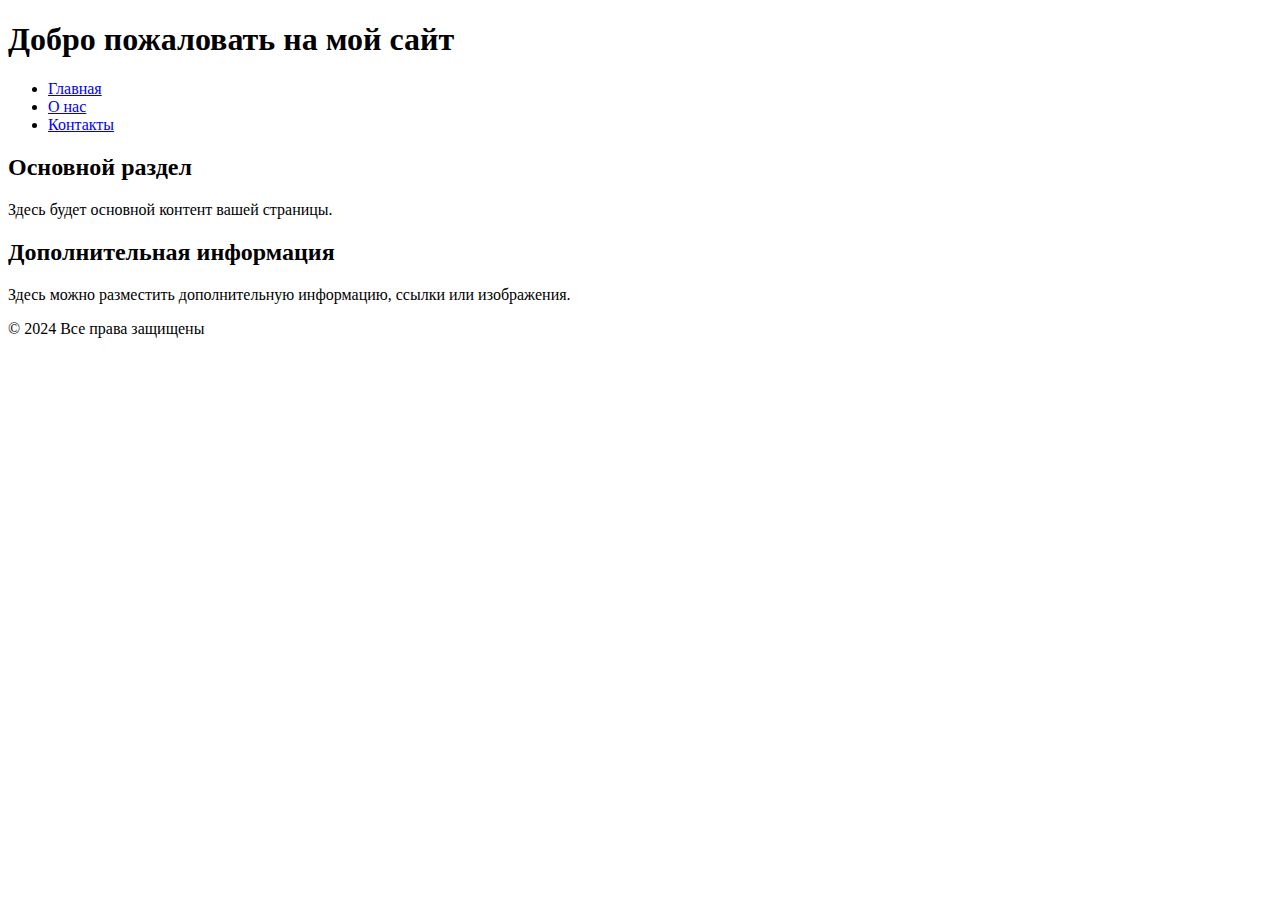
==== main/main.html @ f1b6473b "Add nain floader and file" ====
<!DOCTYPE html>
<html lang="ru">
<head>
    <meta charset="UTF-8">
    <meta name="viewport" content="width=device-width, initial-scale=1.0">
    <meta http-equiv="X-UA-Compatible" content="ie=edge">
    <title>Название страницы</title>
    <!-- Подключение внешних стилей (если есть) -->
    <link rel="stylesheet" href="styles.css">
</head>
<body>
    <!-- Основное содержимое страницы -->
    <header>
        <h1>Добро пожаловать на мой сайт</h1>
        <nav>
            <ul>
                <li><a href="#">Главная</a></li>
                <li><a href="#">О нас</a></li>
                <li><a href="#">Контакты</a></li>
            </ul>
        </nav>
    </header>

    <main>
        <section>
            <h2>Основной раздел</h2>
            <p>Здесь будет основной контент вашей страницы.</p>
        </section>
        
        <section>
            <h2>Дополнительная информация</h2>
            <p>Здесь можно разместить дополнительную информацию, ссылки или изображения.</p>
        </section>
    </main>

    <footer>
        <p>&copy; 2024 Все права защищены</p>
    </footer>

    <!-- Подключение внешних скриптов (если есть) -->
    <script src="main_js.js"></script>
    <script src="main_css.css"></script>
</body>
</html>
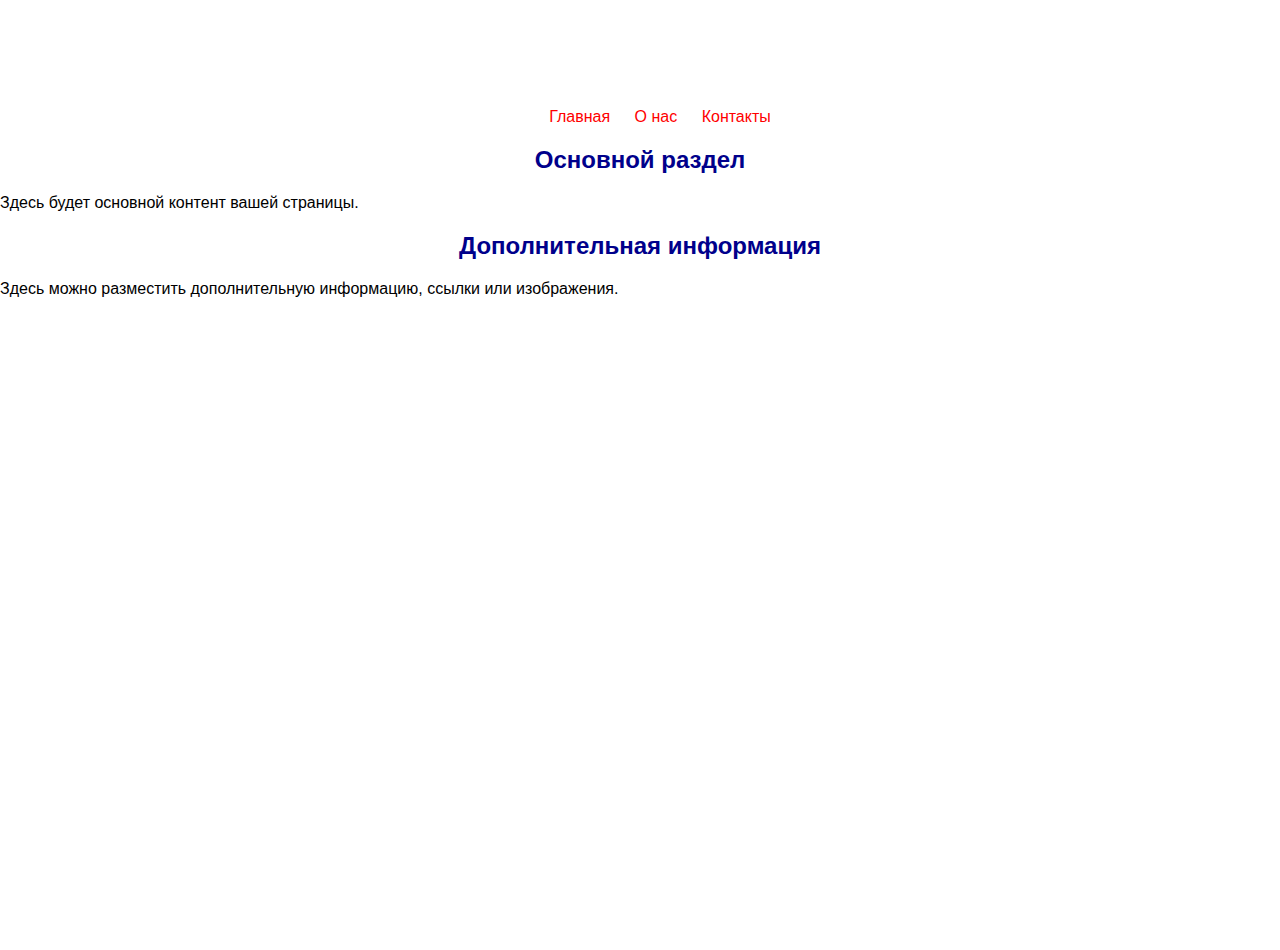
==== commit 4b9845aa: "background install" ====
--- a/main/main.html
+++ b/main/main.html
@@ -5,8 +5,8 @@
     <meta name="viewport" content="width=device-width, initial-scale=1.0">
     <meta http-equiv="X-UA-Compatible" content="ie=edge">
     <title>Название страницы</title>
-    <!-- Подключение внешних стилей (если есть) -->
-    <link rel="stylesheet" href="styles.css">
+    <!-- Подключение внешнего CSS файла -->
+    <link rel="stylesheet" href="main_css.css">
 </head>
 <body>
     <!-- Основное содержимое страницы -->
@@ -37,8 +37,7 @@
         <p>&copy; 2024 Все права защищены</p>
     </footer>
 
-    <!-- Подключение внешних скриптов (если есть) -->
-    <script src="main_js.js"></script>
-    <script src="main_css.css"></script>
+    <!-- Подключение внешнего JavaScript файла -->
+    <script src="main.js"></script>
 </body>
 </html>
--- a/main/main_css.css
+++ b/main/main_css.css
@@ -0,0 +1,55 @@
+/* main_css.css */
+
+/* Устанавливаем фон для всего документа */
+body {
+    background-image: url('C:/Users/kredg/Desktop/Site/main_img/backgroung.jpg');
+    background-size: cover; /* Заполнение всего экрана */
+    background-position: center center; /* Центрирование изображения */
+    background-repeat: no-repeat; /* Отключить повторение */
+    margin: 0;
+    font-family: Arial, sans-serif;
+    height: 100vh; /* Высота на весь экран */
+}
+
+/* Стили для заголовков */
+h1 {
+    color: white;
+    text-align: center;
+    margin-top: 50px;
+}
+
+h2 {
+    color: darkblue;
+    text-align: center;
+    margin-top: 20px;
+}
+
+/* Стили для ссылок */
+a {
+    color: red;
+    text-decoration: none;
+}
+
+a:hover {
+    text-decoration: underline;
+}
+
+/* Навигация */
+nav ul {
+    list-style: none;
+    text-align: center;
+}
+
+nav ul li {
+    display: inline-block;
+    margin: 0 10px;
+}
+
+footer {
+    text-align: center;
+    position: fixed;
+    bottom: 10px;
+    width: 100%;
+    font-size: 14px;
+    color: white;
+}
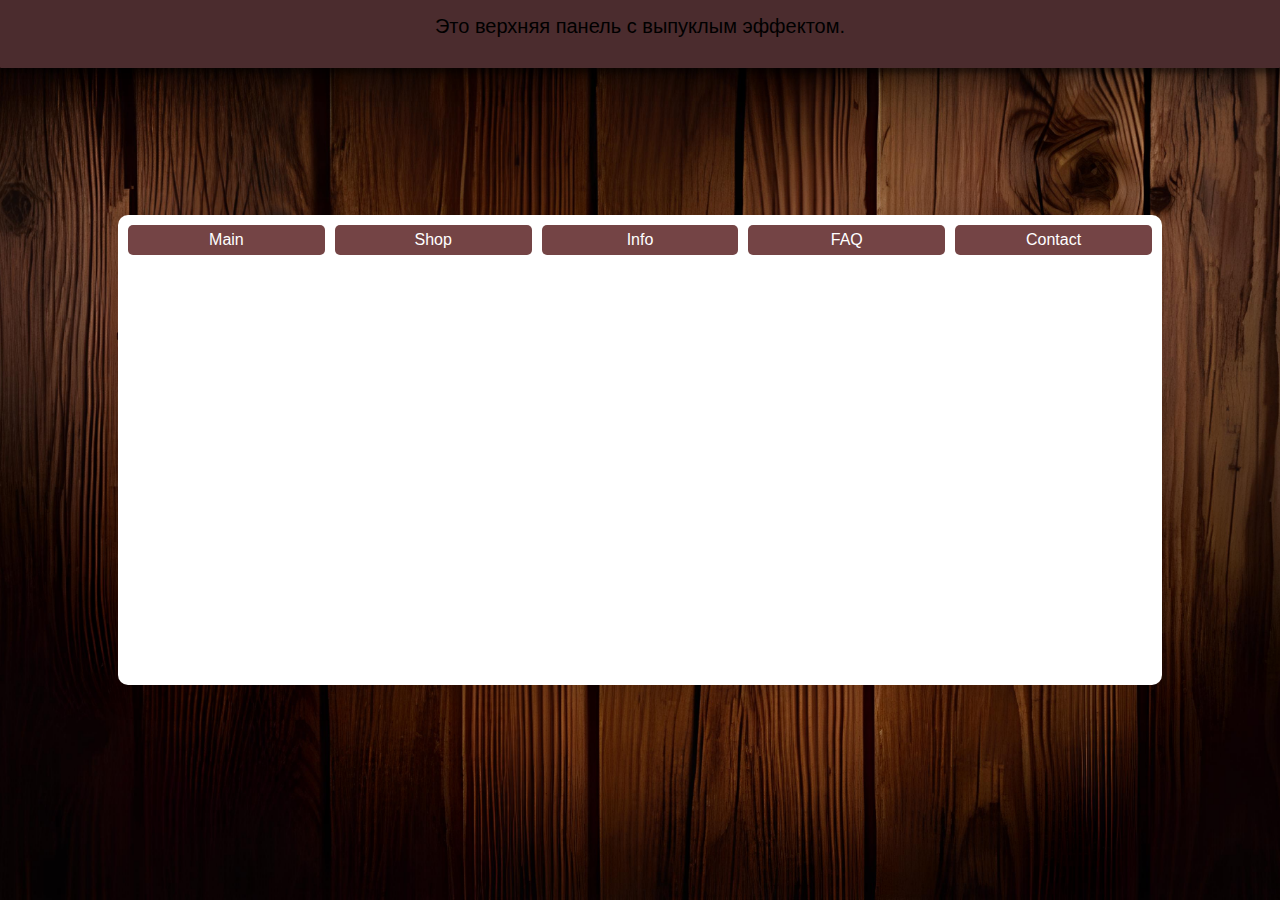
==== commit c27a4070: "Первый коммит" ====
--- a/main/main.html
+++ b/main/main.html
@@ -1,43 +1,47 @@
 <!DOCTYPE html>
 <html lang="ru">
 <head>
-    <meta charset="UTF-8">
-    <meta name="viewport" content="width=device-width, initial-scale=1.0">
-    <meta http-equiv="X-UA-Compatible" content="ie=edge">
-    <title>Название страницы</title>
-    <!-- Подключение внешнего CSS файла -->
-    <link rel="stylesheet" href="main_css.css">
+    <meta charset="UTF-8"> <!-- Кодировка UTF-8 для поддержки всех символов -->
+    <meta name="viewport" content="width=device-width, initial-scale=1.0"> <!-- Адаптация для мобильных устройств -->
+    <title>Мечта Пандоры</title> <!-- Заголовок страницы -->
+    <link rel="stylesheet" href="main_css.css"> <!-- Подключение файла CSS -->
+    
 </head>
 <body>
-    <!-- Основное содержимое страницы -->
-    <header>
-        <h1>Добро пожаловать на мой сайт</h1>
-        <nav>
-            <ul>
-                <li><a href="#">Главная</a></li>
-                <li><a href="#">О нас</a></li>
-                <li><a href="#">Контакты</a></li>
-            </ul>
-        </nav>
-    </header>
 
-    <main>
-        <section>
-            <h2>Основной раздел</h2>
-            <p>Здесь будет основной контент вашей страницы.</p>
-        </section>
-        
-        <section>
-            <h2>Дополнительная информация</h2>
-            <p>Здесь можно разместить дополнительную информацию, ссылки или изображения.</p>
-        </section>
-    </main>
 
-    <footer>
-        <p>&copy; 2024 Все права защищены</p>
-    </footer>
 
-    <!-- Подключение внешнего JavaScript файла -->
-    <script src="main.js"></script>
+    
+    <div class="top-panel">
+        Это верхняя панель с выпуклым эффектом.
+       
+    </div>
+    
+
+
+
+    <div class="cent-panel">
+        <div class="button-centr-panel">
+            <button class="main">Main</button>
+            <button class="shop">Shop</button>
+            <button class="info">Info</button>
+            <button class="faq">FAQ</button>
+            <button class="contact">Contact</button>
+        </div>
+    </div>
+    
+    <!-- ШАПКА САЙТА -->
+   
+    <!-- ПОДВАЛ САЙТА -->
+    <!--<footer class="footer">
+        <p>&copy; 2035 «МЕЧТА ПАНДОРЫ»</p>  Авторские права 
+         Социальные сети 
+        <div class="social">
+            <a href="#"><img src="facebook.png" alt="Facebook"></a> 
+            <a href="#"><img src="twitter.png" alt="Twitter"></a> 
+            <a href="#"><img src="youtube.png" alt="YouTube"></a> 
+        </div>
+    </footer>-->
+    <script src="main_js.js"></script>
 </body>
 </html>
--- a/main/main_css.css
+++ b/main/main_css.css
@@ -1,55 +1,76 @@
-/* main_css.css */
+/* Общие стили для всей страницы */
+body {
+    margin: 0;
+    font-family: Arial, sans-serif; /* Шрифт для текста */
+    background: url('../main_img/backgroung.jpg'); /* Фон страницы */
+    background-size: cover; /* Растягиваем изображение, чтобы оно полностью заполнило экран */
+    background-attachment: fixed; /* Фиксируем фон, чтобы он не прокручивался при скролле */
+    background-position: center center; /* Центрируем изображение */
 
-/* Устанавливаем фон для всего документа */
-body {
-    background-image: url('C:/Users/kredg/Desktop/Site/main_img/backgroung.jpg');
-    background-size: cover; /* Заполнение всего экрана */
-    background-position: center center; /* Центрирование изображения */
-    background-repeat: no-repeat; /* Отключить повторение */
-    margin: 0;
-    font-family: Arial, sans-serif;
-    height: 100vh; /* Высота на весь экран */
+}
+/*ПАНЕЛЬ В ВЕРХУ ЭКРАНА*/
+
+ /* Панель вверху страницы */
+.top-panel {
+    background-color: #4b2c2e; 
+    color: black; /*текст цвет */
+    text-align: center; /* Центрируем текст */
+    padding: 30px 0; 
+    font-size: 20px; 
+    box-shadow: 0 20px 20px rgba(0, 0, 0, 0.3), 0 6px 20px rgba(0, 0, 0, 0.2); 
+    border-radius: 1px; /*  округленные углы */
+    transform: translateY(-10px); 
+    transition: transform 0.3s ease-in-out, box-shadow 0.3s ease-in-out; 
 }
 
-/* Стили для заголовков */
-h1 {
-    color: white;
-    text-align: center;
-    margin-top: 50px;
+/* Эффект на наведение */
+.top-panel:hover {
+    transform: translateY(-15px); /* Усиливаем подъём панели при наведении */
+    box-shadow: 0 5px 5px rgba(0, 0, 0, 0.4), 0 8px 25px rgba(0, 0, 0, 0.3); /* Настроенная тень */
 }
 
-h2 {
-    color: darkblue;
-    text-align: center;
-    margin-top: 20px;
+
+
+
+.cent-panel {
+    position: absolute;
+    top: 50%;
+    left: 50%;
+    transform: translate(-50%, -50%);
+    width: 80%; /* Ширина контейнера */
+    height: 50%; /* Высота контейнера */
+    max-width: 1200px; /* Максимальная ширина */
+    padding: 10px;
+    background-color: white;
+    border-radius: 10px;
+    box-shadow: 0 10px 30px rgba(0, 0, 0, 0.1);
+    display: flex; /* Для расположения элементов по горизонтали */
+    justify-content: center; /* Центрируем кнопки по горизонтали */
+    align-items: flex-start; /* Кнопки будут в верхней части контейнера */
 }
 
-/* Стили для ссылок */
-a {
-    color: red;
-    text-decoration: none;
+.button-centr-panel {
+    display: flex; /* Горизонтальное размещение кнопок */
+    gap: 10px; /* Расстояние между кнопками */
+    width: 100%; 
 }
 
-a:hover {
-    text-decoration: underline;
+button {
+    height: 30px; /* Высота кнопки */
+    width: 20%; /* Ширина кнопок в процентах, чтобы они заполнили контейнер */
+    background-color: #744445; /* Зеленый цвет */
+    color: white;
+    border: none;
+    border-radius: 5px; /* Закругленные углы */
+    font-size: 16px;
+    cursor: pointer; /* Курсор при наведении */
+    transition: background-color 0.3s ease; /* Плавный переход цвета фона */
 }
 
-/* Навигация */
-nav ul {
-    list-style: none;
-    text-align: center;
+button:hover {
+    background-color: #45a049; /* Цвет кнопки при наведении */
 }
 
-nav ul li {
-    display: inline-block;
-    margin: 0 10px;
+button:focus {
+    outline: none; /* Убираем обводку при фокусе */
 }
-
-footer {
-    text-align: center;
-    position: fixed;
-    bottom: 10px;
-    width: 100%;
-    font-size: 14px;
-    color: white;
-}
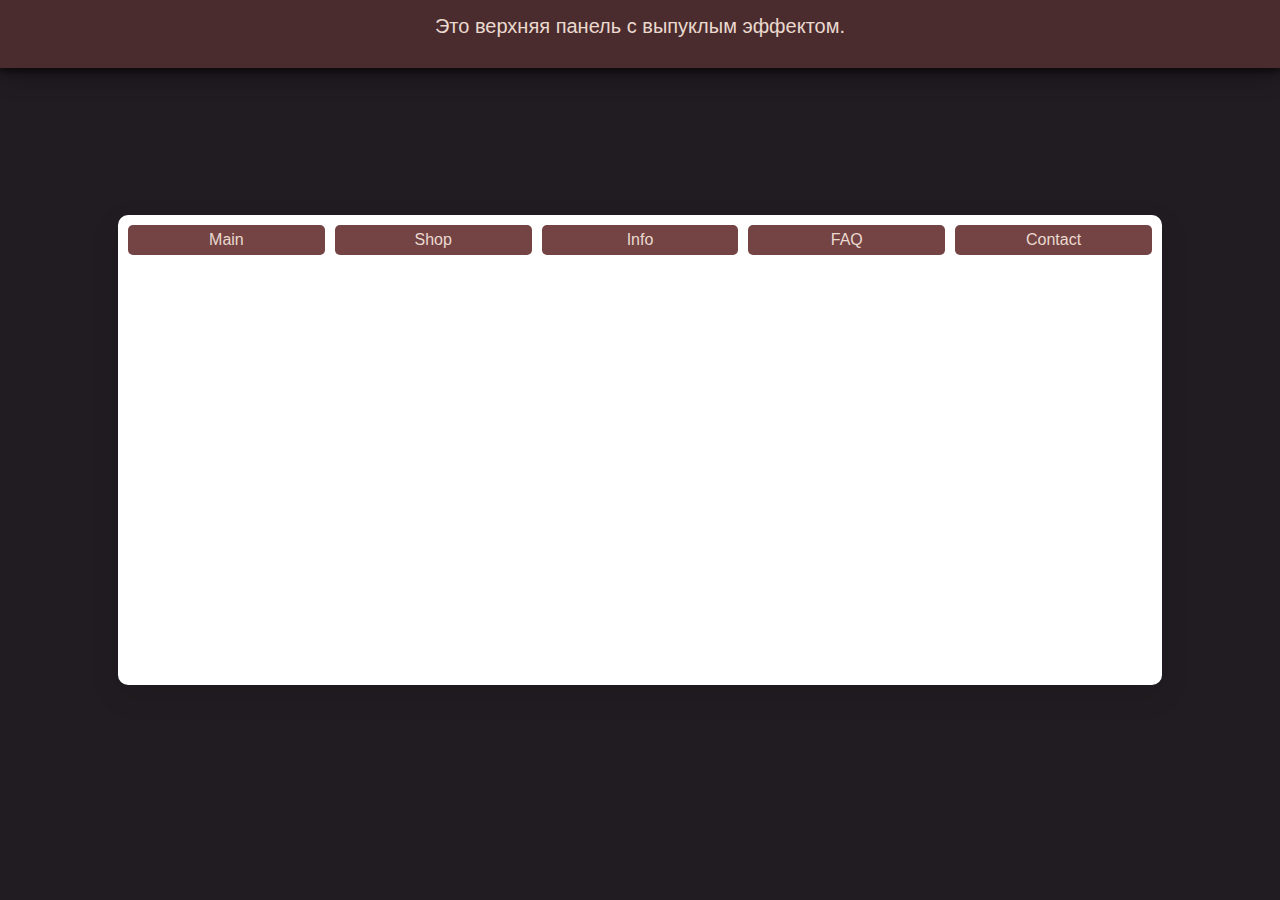
==== commit 314e79d4: "Color background" ====
--- a/main/main.html
+++ b/main/main.html
@@ -28,6 +28,7 @@
             <button class="faq">FAQ</button>
             <button class="contact">Contact</button>
         </div>
+        
     </div>
     
     <!-- ШАПКА САЙТА -->
@@ -42,6 +43,9 @@
             <a href="#"><img src="youtube.png" alt="YouTube"></a> 
         </div>
     </footer>-->
+
+
+
     <script src="main_js.js"></script>
 </body>
 </html>
--- a/main/main_css.css
+++ b/main/main_css.css
@@ -2,10 +2,11 @@
 body {
     margin: 0;
     font-family: Arial, sans-serif; /* Шрифт для текста */
-    background: url('../main_img/backgroung.jpg'); /* Фон страницы */
-    background-size: cover; /* Растягиваем изображение, чтобы оно полностью заполнило экран */
-    background-attachment: fixed; /* Фиксируем фон, чтобы он не прокручивался при скролле */
-    background-position: center center; /* Центрируем изображение */
+    /*background: url('../main_img/backgroung.jpg'); /* Фон страницы */
+    background-color: #201c21;
+    /*background-size: cover; /* Растягиваем изображение, чтобы оно полностью заполнило экран */
+    /*background-attachment: fixed; /* Фиксируем фон, чтобы он не прокручивался при скролле */
+    /*background-position: center center; /* Центрируем изображение */
 
 }
 /*ПАНЕЛЬ В ВЕРХУ ЭКРАНА*/
@@ -13,7 +14,7 @@
  /* Панель вверху страницы */
 .top-panel {
     background-color: #4b2c2e; 
-    color: black; /*текст цвет */
+    color: #ead9ce; /*текст цвет */
     text-align: center; /* Центрируем текст */
     padding: 30px 0; 
     font-size: 20px; 
@@ -59,7 +60,7 @@
     height: 30px; /* Высота кнопки */
     width: 20%; /* Ширина кнопок в процентах, чтобы они заполнили контейнер */
     background-color: #744445; /* Зеленый цвет */
-    color: white;
+    color: #ead9ce;
     border: none;
     border-radius: 5px; /* Закругленные углы */
     font-size: 16px;
@@ -68,9 +69,28 @@
 }
 
 button:hover {
-    background-color: #45a049; /* Цвет кнопки при наведении */
+    color: #ce836e;
+    background-color: #4b2c2e; /* Цвет кнопки при наведении */
 }
 
 button:focus {
     outline: none; /* Убираем обводку при фокусе */
 }
+
+
+
+
+
+
+
+
+
+
+
+
+
+
+
+
+
+
